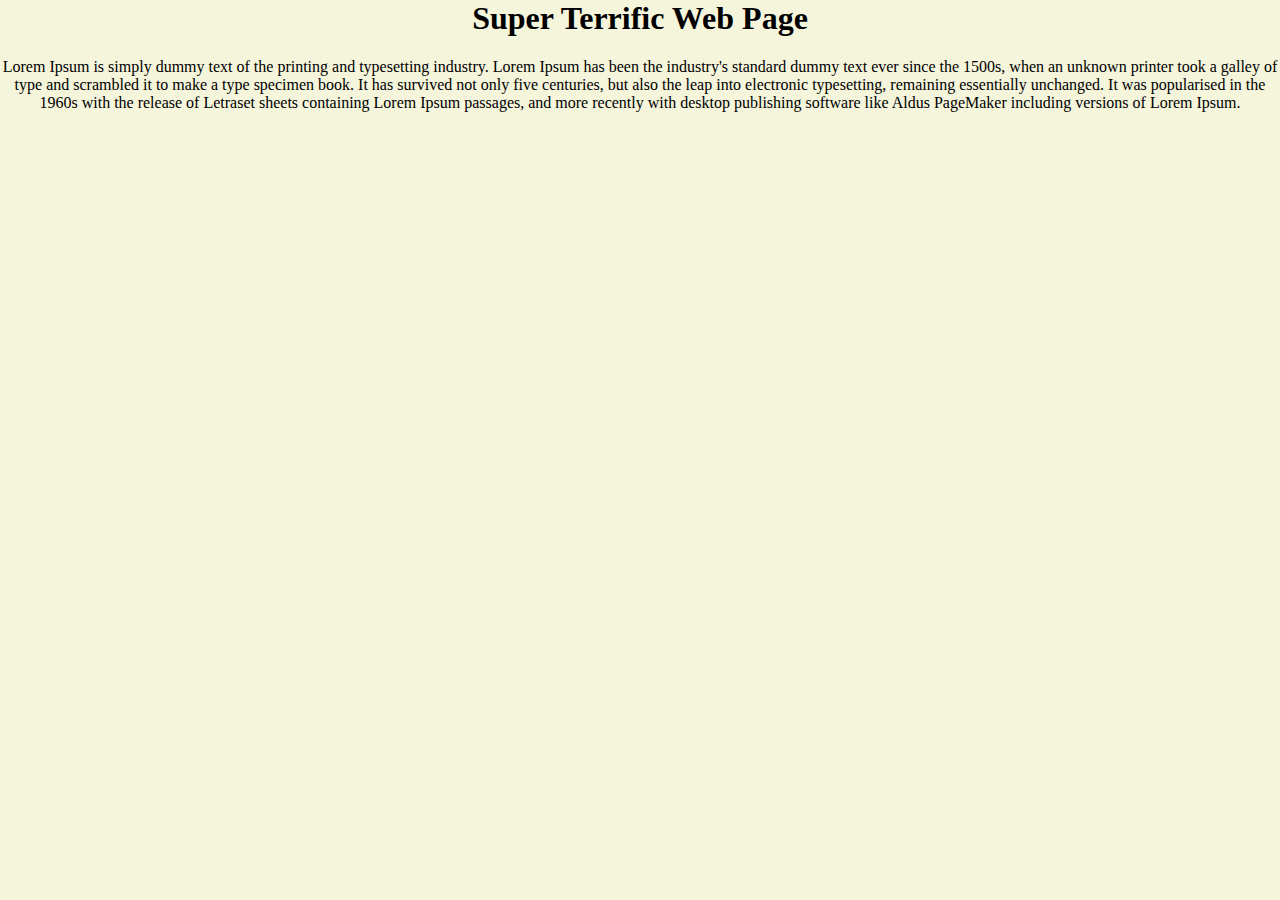
==== index.html @ 225d8d45 "Update index.html" ====
<html lang="en">
<head>
<meta charset="UTF-8">
<meta name="viewport" content="width=device-width, initial-scale=1.0">
<title>SUPER</title>
<link rel="stylesheet" href="styles.css">
</head>
<body>


<h1> Super Terrific Web Page </h1>
<p>
Lorem Ipsum is simply dummy text of the printing and typesetting industry. Lorem Ipsum has been the industry's standard dummy text ever since the 1500s, when an unknown printer took a galley of type and scrambled it to make a type specimen book. It has survived not only five centuries, but also the leap into electronic typesetting, remaining essentially unchanged. It was popularised in the 1960s with the release of Letraset sheets containing Lorem Ipsum passages, and more recently with desktop publishing software like Aldus PageMaker including versions of Lorem Ipsum.
</p>


</body>
</html>
---- styles.css ----
body {
margin: 0;
background-color: beige;
text-align: center;
}
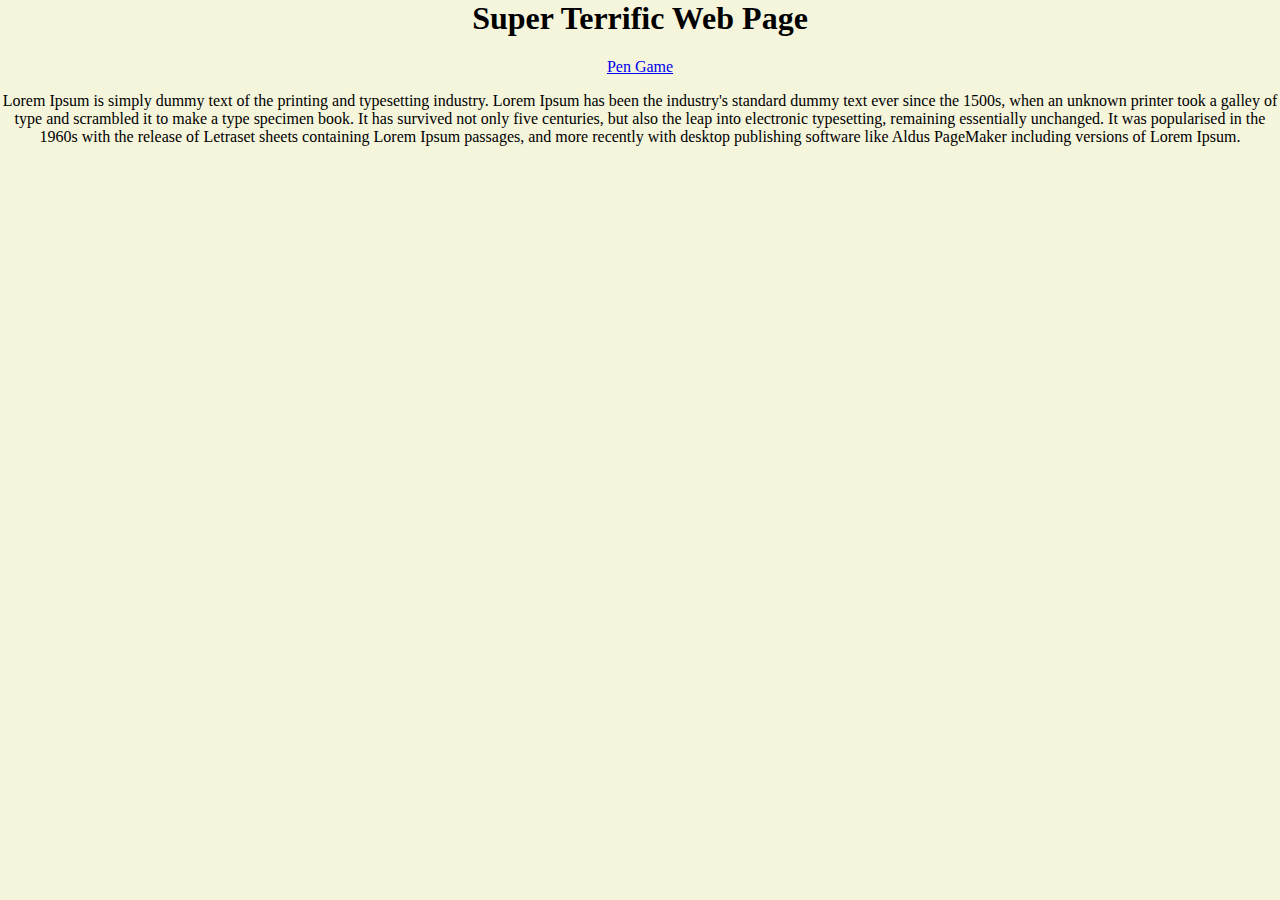
==== commit abab9d6c: "Update index.html" ====
--- a/index.html
+++ b/index.html
@@ -9,6 +9,8 @@
 
 
 <h1> Super Terrific Web Page </h1>
+ <p>
+   <a href="myfirstgitsite/pen_game.html">Pen Game</a>
 <p>
 Lorem Ipsum is simply dummy text of the printing and typesetting industry. Lorem Ipsum has been the industry's standard dummy text ever since the 1500s, when an unknown printer took a galley of type and scrambled it to make a type specimen book. It has survived not only five centuries, but also the leap into electronic typesetting, remaining essentially unchanged. It was popularised in the 1960s with the release of Letraset sheets containing Lorem Ipsum passages, and more recently with desktop publishing software like Aldus PageMaker including versions of Lorem Ipsum.
 </p>
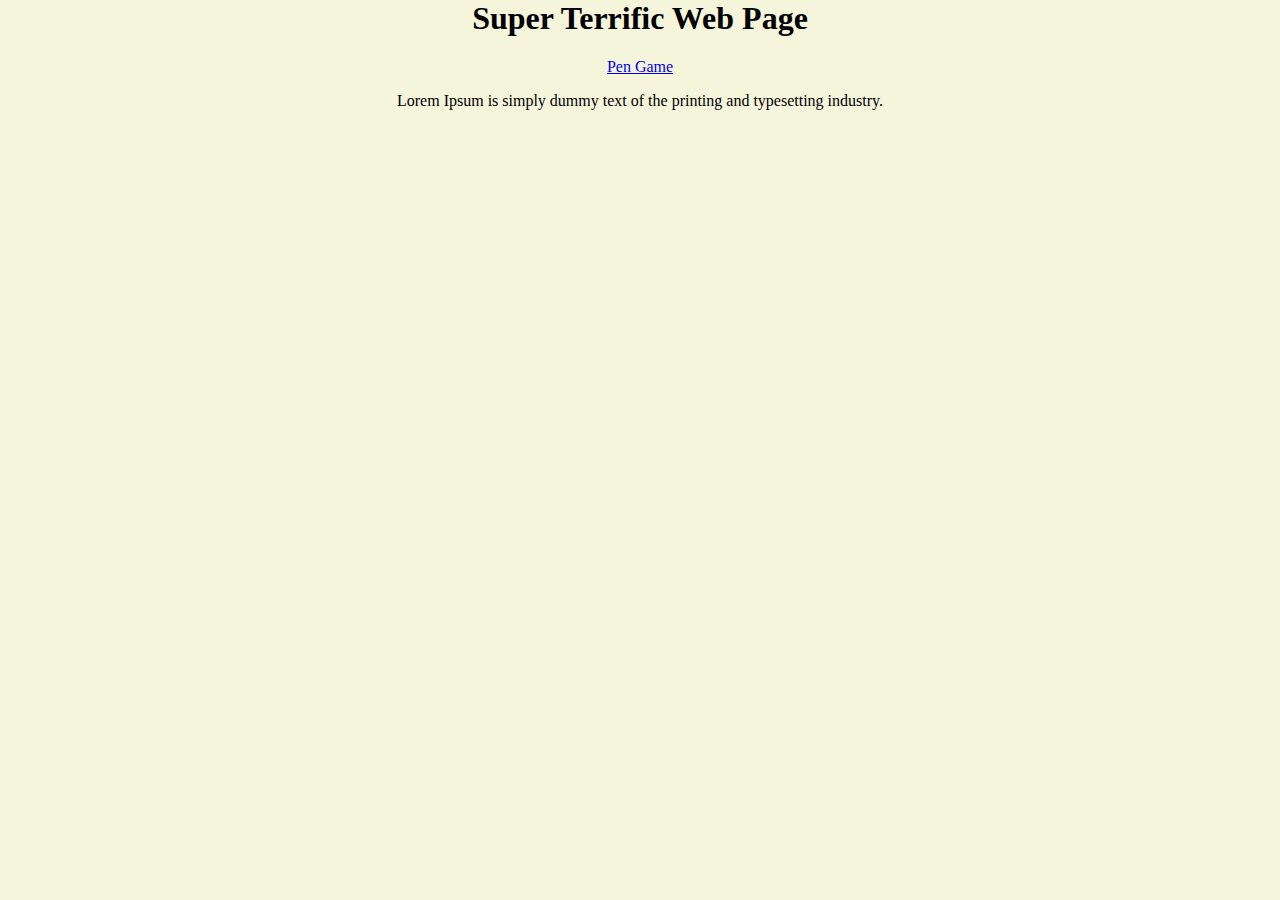
==== commit e5976370: "Update index.html" ====
--- a/index.html
+++ b/index.html
@@ -6,15 +6,13 @@
 <link rel="stylesheet" href="styles.css">
 </head>
 <body>
-
-
 <h1> Super Terrific Web Page </h1>
+ 
  <p>
-   <a href="myfirstgitsite/pen_game.html">Pen Game</a>
-<p>
-Lorem Ipsum is simply dummy text of the printing and typesetting industry. Lorem Ipsum has been the industry's standard dummy text ever since the 1500s, when an unknown printer took a galley of type and scrambled it to make a type specimen book. It has survived not only five centuries, but also the leap into electronic typesetting, remaining essentially unchanged. It was popularised in the 1960s with the release of Letraset sheets containing Lorem Ipsum passages, and more recently with desktop publishing software like Aldus PageMaker including versions of Lorem Ipsum.
+   <a href="/myfirstgitsite/pen_game.html">Pen Game</a>
 </p>
-
+ 
+Lorem Ipsum is simply dummy text of the printing and typesetting industry. 
 
 </body>
 </html>
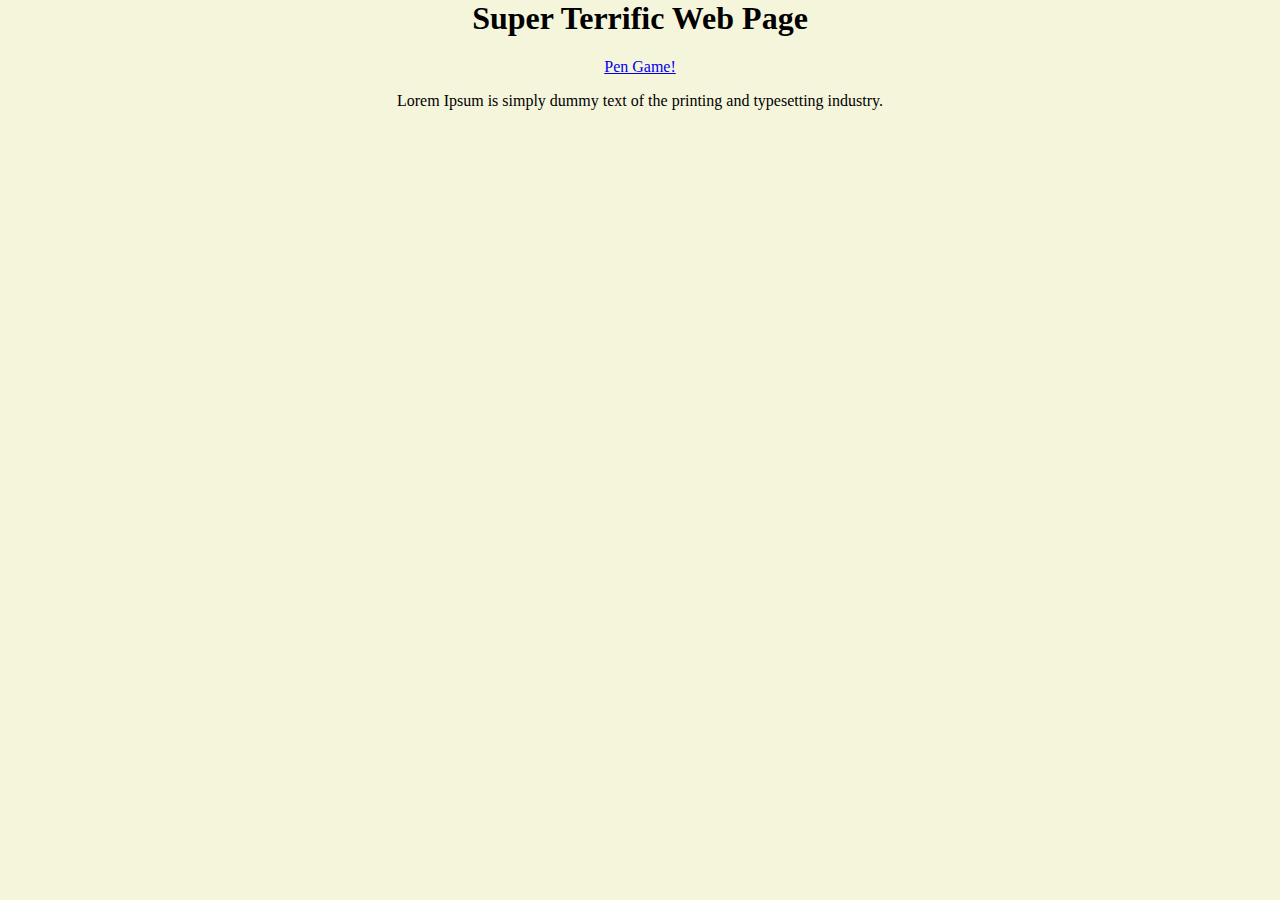
==== commit 6e2bc75d: "Update index.html" ====
--- a/index.html
+++ b/index.html
@@ -9,7 +9,7 @@
 <h1> Super Terrific Web Page </h1>
  
  <p>
-   <a href="/myfirstgitsite/pen_game.html">Pen Game</a>
+   <a href="/myfirstgitsite/pengame.html">Pen Game!</a>
 </p>
  
 Lorem Ipsum is simply dummy text of the printing and typesetting industry. 
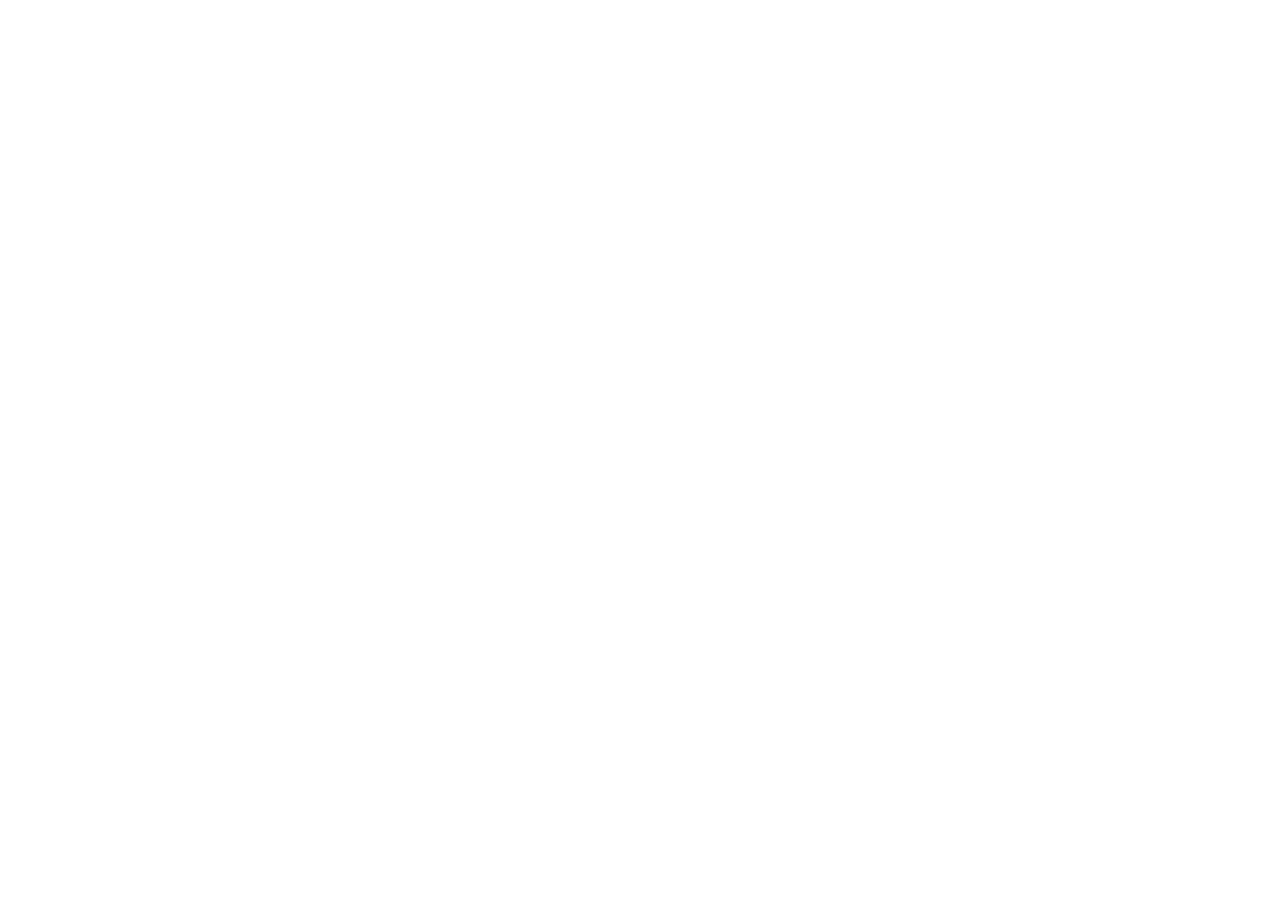
==== commit 54ae2169: "Rename pengame.html to index.html" ====
--- a/index.html
+++ b/index.html
@@ -1,18 +1,69 @@
-<html lang="en">
-<head>
-<meta charset="UTF-8">
-<meta name="viewport" content="width=device-width, initial-scale=1.0">
-<title>SUPER</title>
-<link rel="stylesheet" href="styles.css">
-</head>
-<body>
-<h1> Super Terrific Web Page </h1>
- 
- <p>
-   <a href="/myfirstgitsite/pengame.html">Pen Game!</a>
-</p>
- 
-Lorem Ipsum is simply dummy text of the printing and typesetting industry. 
-
-</body>
-</html>
+<!DOCTYPE html>
+<!--
+	NOTES:
+	1. All tokens are represented by '$' sign in the template.
+	2. You can write your code only wherever mentioned.
+	3. All occurrences of existing tokens will be replaced by their appropriate values.
+	4. Blank lines will be removed automatically.
+	5. Remove unnecessary comments before creating your template.
+-->
+<html>
+<head>
+<meta charset="UTF-8">
+<meta name="authoring-tool" content="Adobe_Animate_CC">
+<title>pengame</title>
+<!-- write your code here -->
+<script src="https://code.createjs.com/1.0.0/createjs.min.js"></script>
+<script src="pengame.js"></script>
+<script>
+var canvas, stage, exportRoot, anim_container, dom_overlay_container, fnStartAnimation;
+function init() {
+	canvas = document.getElementById("canvas");
+	anim_container = document.getElementById("animation_container");
+	dom_overlay_container = document.getElementById("dom_overlay_container");
+	var comp=AdobeAn.getComposition("4213D99FA51C5744BCFB1C70BBC5C421");
+	var lib=comp.getLibrary();
+	var loader = new createjs.LoadQueue(false);
+	loader.addEventListener("fileload", function(evt){handleFileLoad(evt,comp)});
+	loader.addEventListener("complete", function(evt){handleComplete(evt,comp)});
+	var lib=comp.getLibrary();
+	loader.loadManifest(lib.properties.manifest);
+}
+function handleFileLoad(evt, comp) {
+	var images=comp.getImages();	
+	if (evt && (evt.item.type == "image")) { images[evt.item.id] = evt.result; }	
+}
+function handleComplete(evt,comp) {
+	//This function is always called, irrespective of the content. You can use the variable "stage" after it is created in token create_stage.
+	var lib=comp.getLibrary();
+	var ss=comp.getSpriteSheet();
+	var queue = evt.target;
+	var ssMetadata = lib.ssMetadata;
+	for(i=0; i<ssMetadata.length; i++) {
+		ss[ssMetadata[i].name] = new createjs.SpriteSheet( {"images": [queue.getResult(ssMetadata[i].name)], "frames": ssMetadata[i].frames} )
+	}
+	exportRoot = new lib.pengame();
+	stage = new lib.Stage(canvas);
+	stage.enableMouseOver();	
+	//Registers the "tick" event listener.
+	fnStartAnimation = function() {
+		stage.addChild(exportRoot);
+		createjs.Ticker.framerate = lib.properties.fps;
+		createjs.Ticker.addEventListener("tick", stage);
+	}	    
+	//Code to support hidpi screens and responsive scaling.
+	AdobeAn.makeResponsive(false,'both',false,1,[canvas,anim_container,dom_overlay_container]);	
+	AdobeAn.compositionLoaded(lib.properties.id);
+	fnStartAnimation();
+}
+</script>
+<!-- write your code here -->
+</head>
+<body onload="init();" style="margin:0px;">
+	<div id="animation_container" style="background-color:rgba(255, 255, 255, 1.00); width:640px; height:480px">
+		<canvas id="canvas" width="640" height="480" style="position: absolute; display: block; background-color:rgba(255, 255, 255, 1.00);"></canvas>
+		<div id="dom_overlay_container" style="pointer-events:none; overflow:hidden; width:640px; height:480px; position: absolute; left: 0px; top: 0px; display: block;">
+		</div>
+	</div>
+</body>
+</html>
